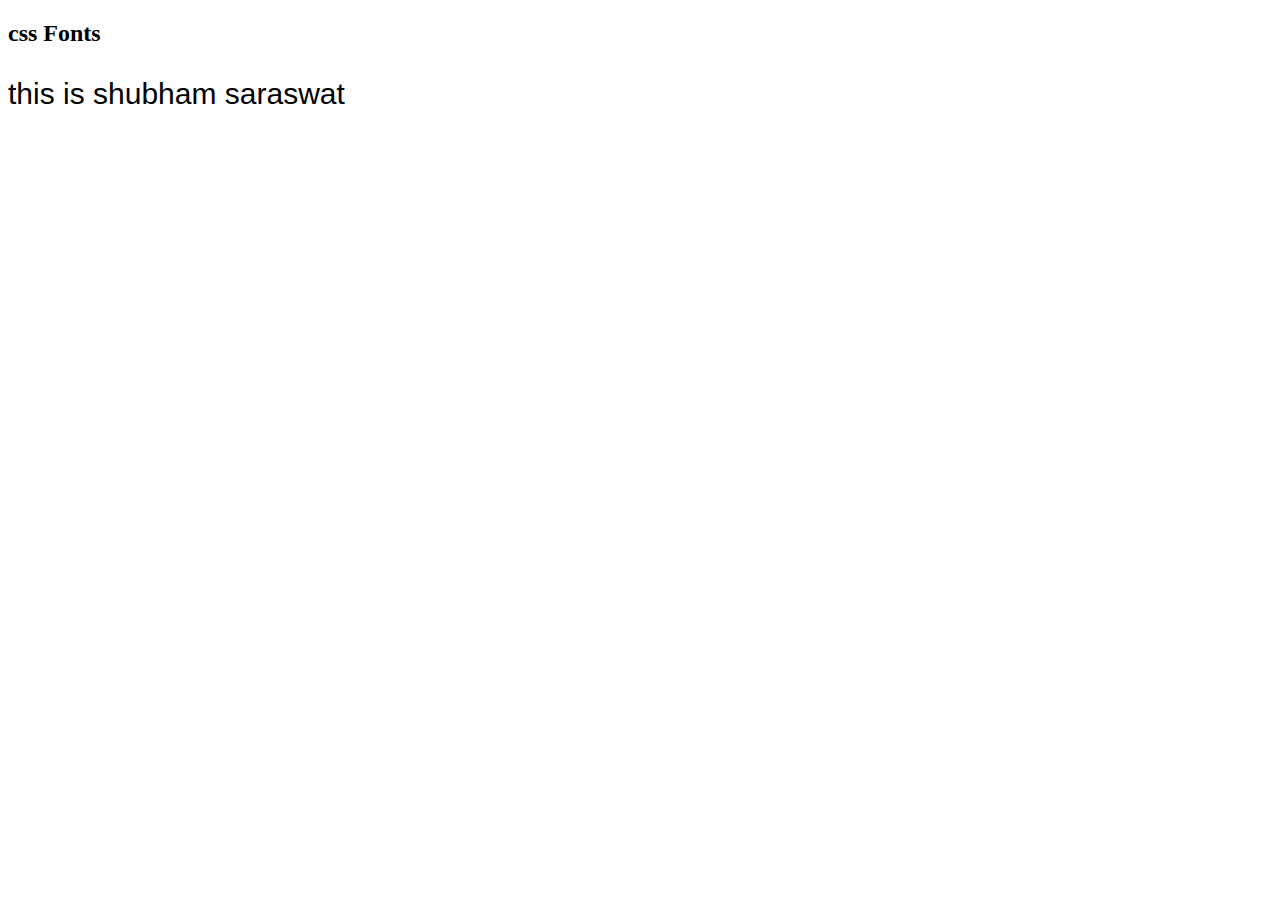
==== fonts.html @ d70001d0 "fonts in css" ====
<!DOCTYPE html>
<html lang="en">
<head>
    <meta charset="UTF-8">
    <meta name="viewport" content="width=device-width, initial-scale=1.0">
    <title>Fonts using css </title>
    <style>
        p{
            font-family: -apple-system, BlinkMacSystemFont, 'Segoe UI', Roboto, Oxygen, Ubuntu, Cantarell, 'Open Sans', 'Helvetica Neue', sans-serif;
            font-size: 30px;
        }
    </style>
</head>
<body>
    <h2>css Fonts</h2>
    <p>this is shubham saraswat</p>
</body>
</html>
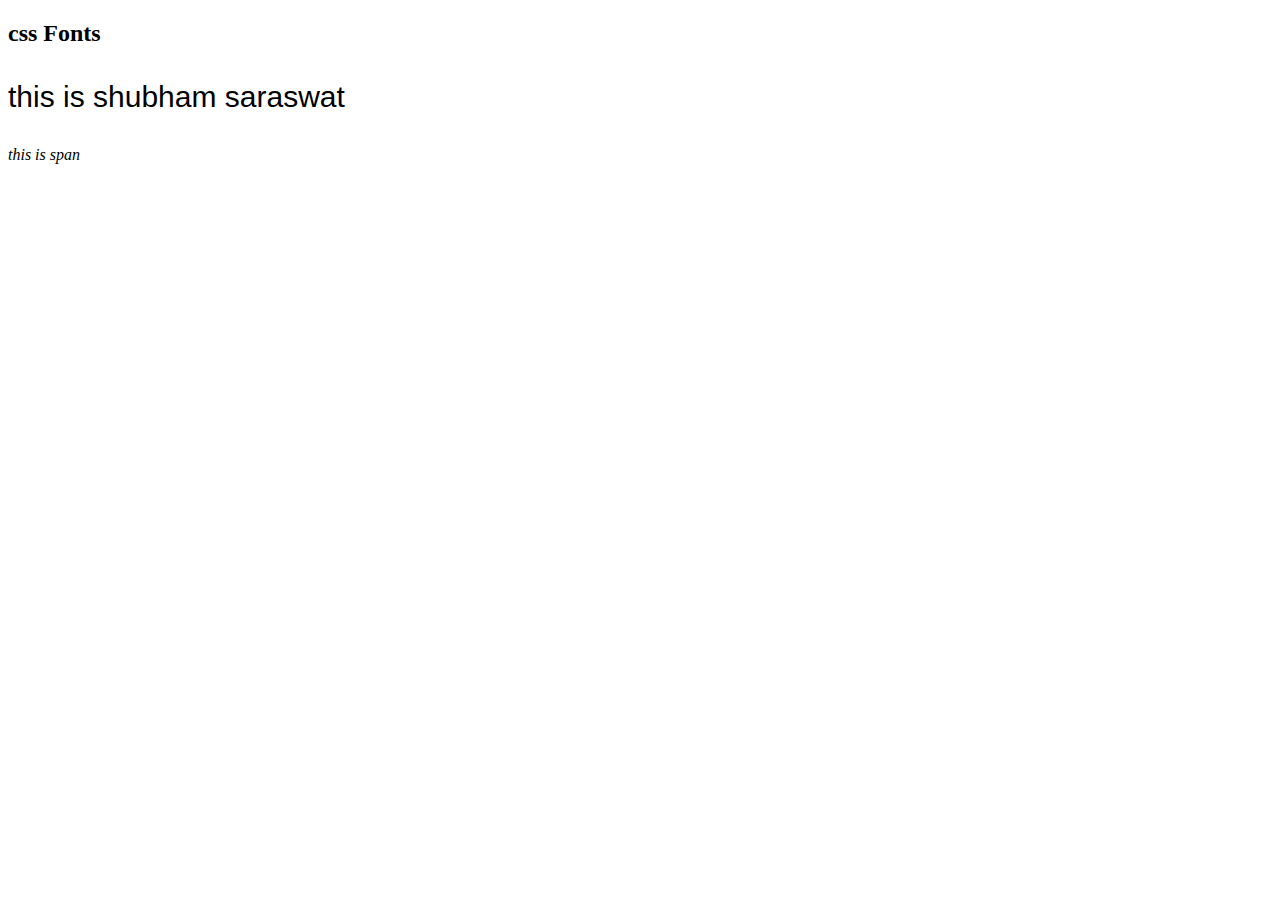
==== commit 0c904c87: "update" ====
--- a/fonts.html
+++ b/fonts.html
@@ -8,11 +8,17 @@
         p{
             font-family: -apple-system, BlinkMacSystemFont, 'Segoe UI', Roboto, Oxygen, Ubuntu, Cantarell, 'Open Sans', 'Helvetica Neue', sans-serif;
             font-size: 30px;
+            line-height:1.3em;
+        }
+        span{
+            font-family: Cambria, Cochin, Georgia, Times, 'Times New Roman', serif;
+            font-style: italic;
         }
     </style>
 </head>
 <body>
     <h2>css Fonts</h2>
     <p>this is shubham saraswat</p>
+    <span>this is span</span>
 </body>
 </html>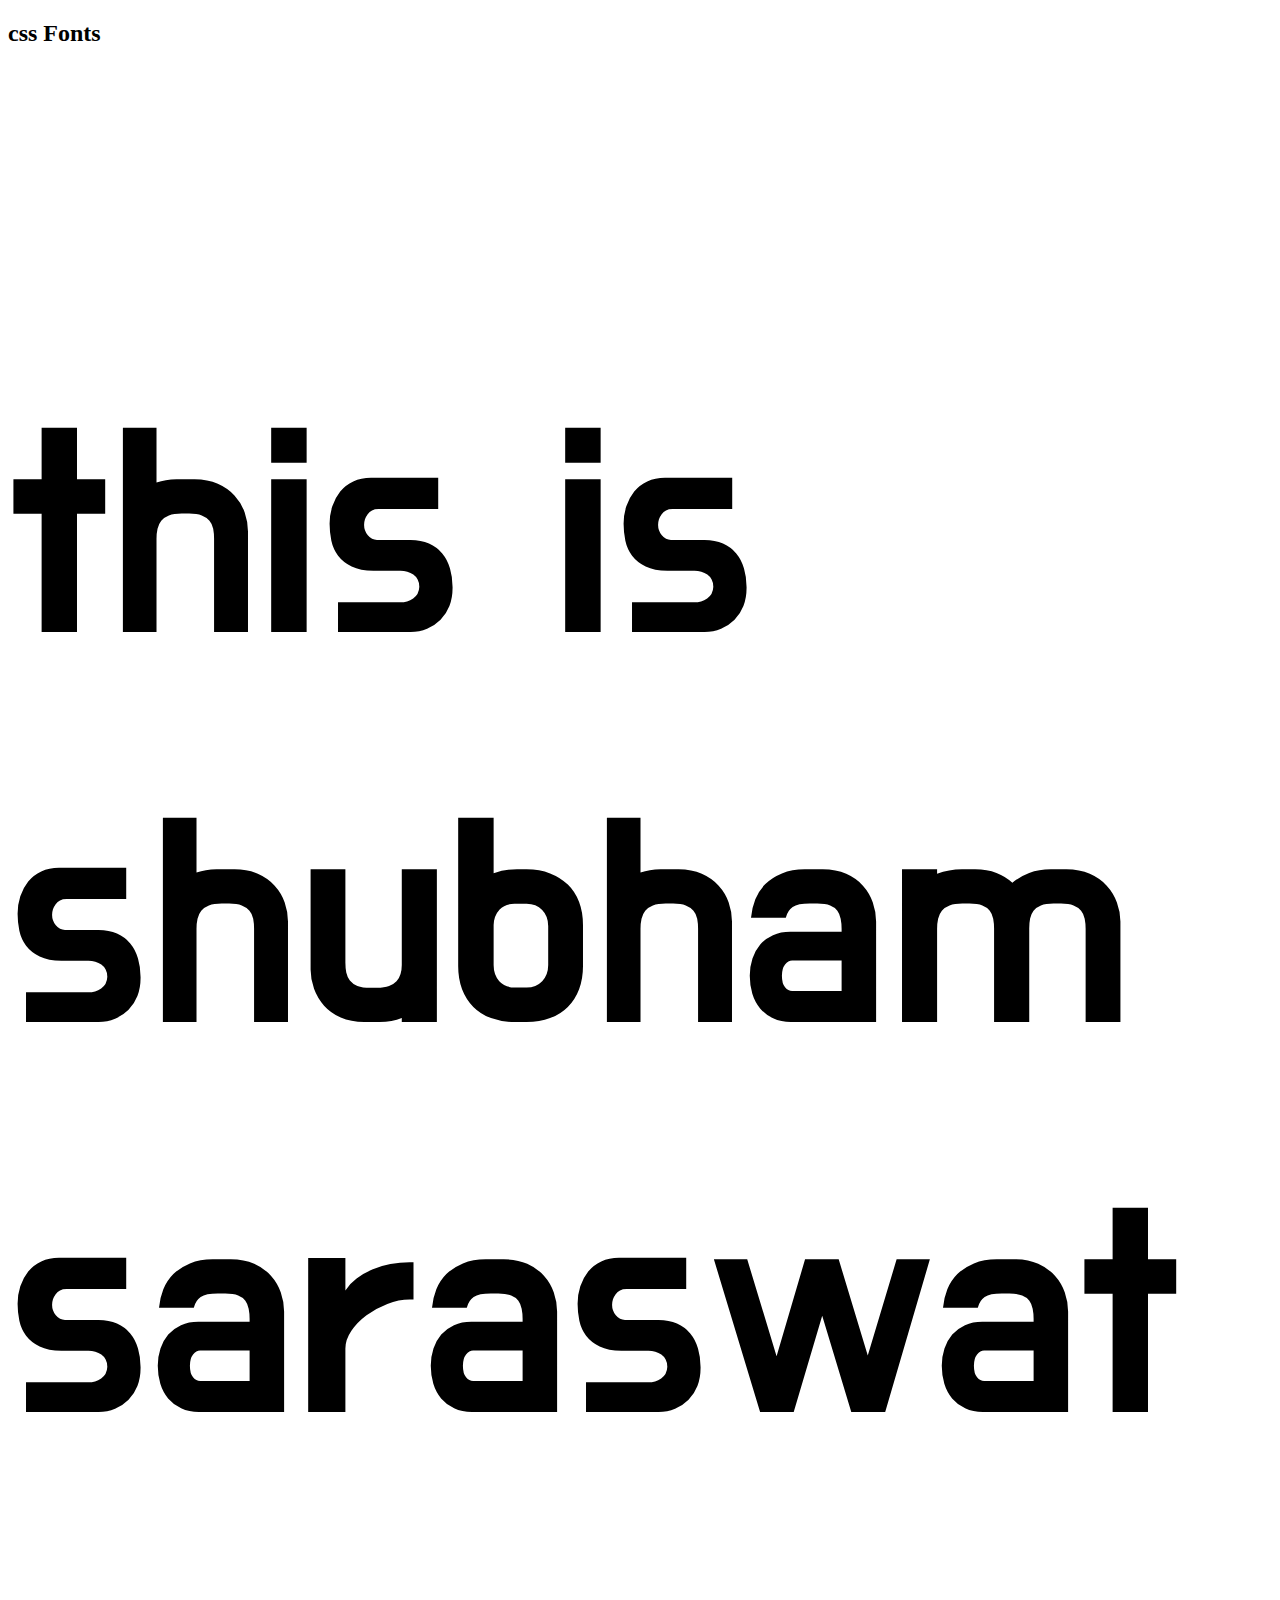
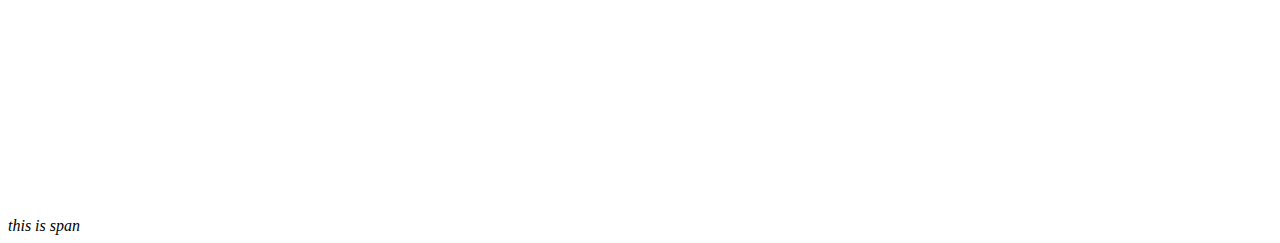
==== commit 7043d8c9: "update" ====
--- a/fonts.html
+++ b/fonts.html
@@ -4,10 +4,11 @@
     <meta charset="UTF-8">
     <meta name="viewport" content="width=device-width, initial-scale=1.0">
     <title>Fonts using css </title>
+    <link href="https://fonts.googleapis.com/css2?family=Do+Hyeon&display=swap" rel="stylesheet"> 
     <style>
         p{
-            font-family: -apple-system, BlinkMacSystemFont, 'Segoe UI', Roboto, Oxygen, Ubuntu, Cantarell, 'Open Sans', 'Helvetica Neue', sans-serif;
-            font-size: 30px;
+            font-family: 'Do Hyeon', sans-serif;
+            font-size: 300px;
             line-height:1.3em;
         }
         span{
